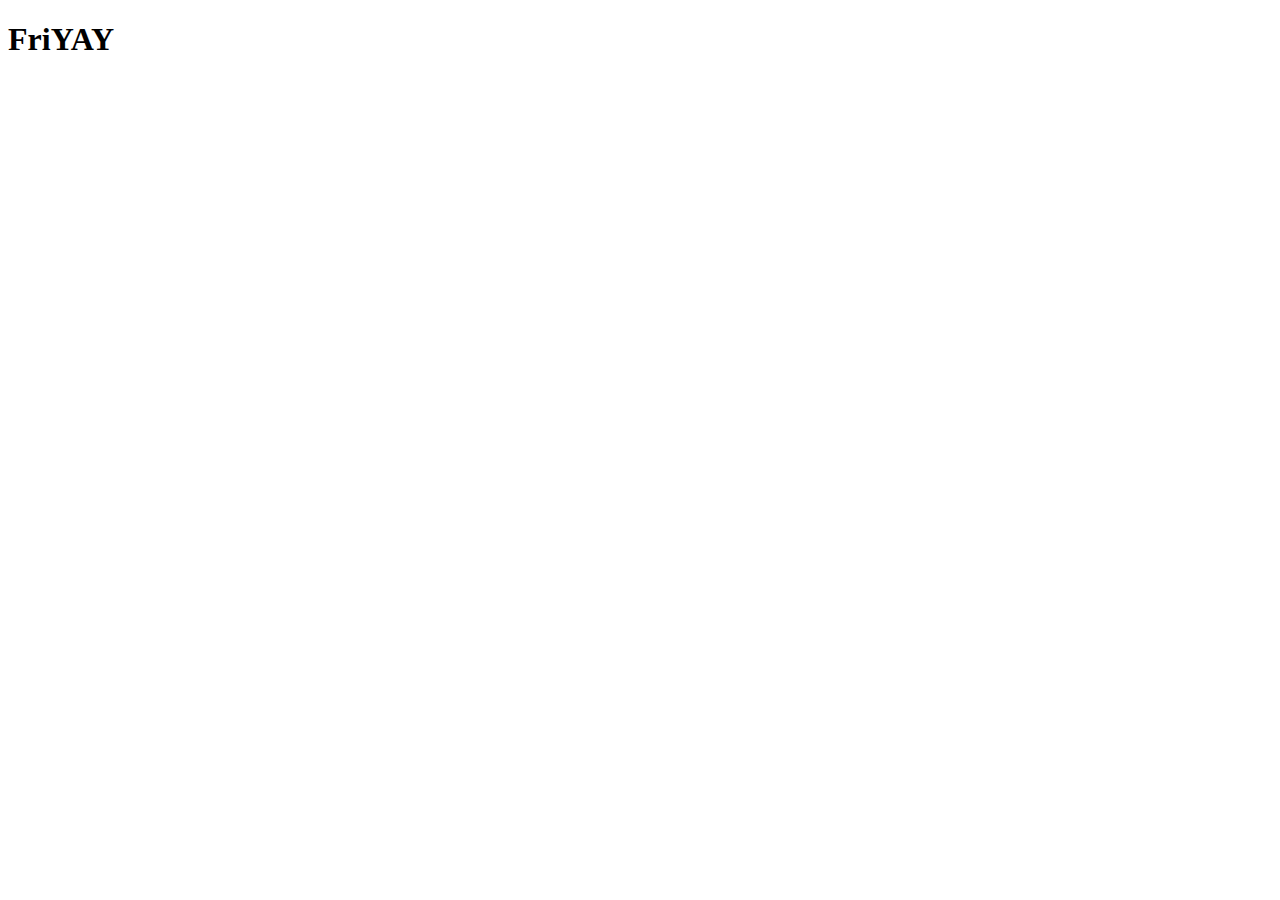
==== index.html @ 8e8bbde8 "Created index.html" ====
<!DOCTYPE html>
<html lang="en">
<head>
    <meta charset="UTF-8">
    <meta name="viewport" content="width=device-width, initial-scale=1.0">
    <title>FriYAY</title>
</head>
<body>
    <h1>FriYAY</h1>
    
</body>
</html>
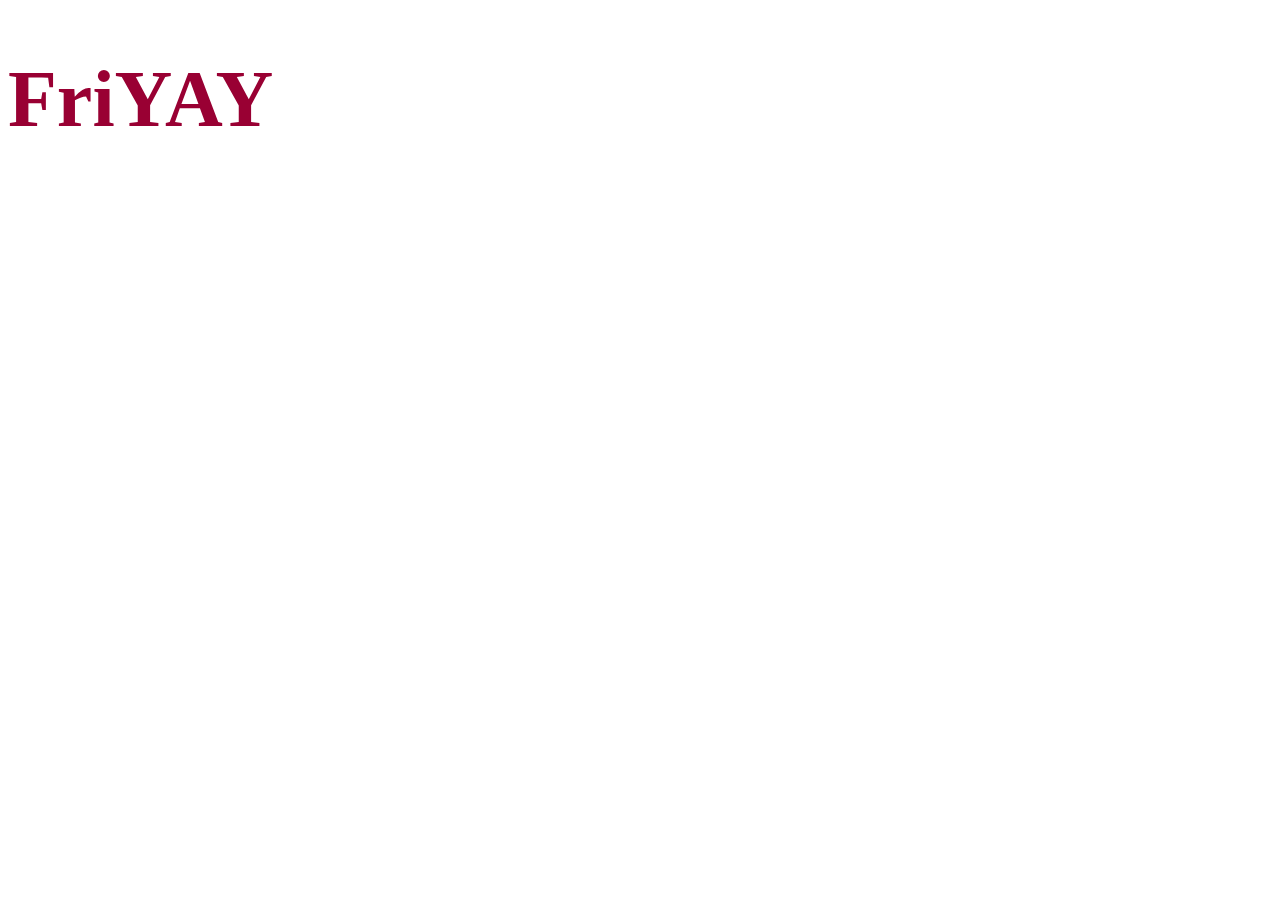
==== commit 4a397ebc: "Added CSS" ====
--- a/index.html
+++ b/index.html
@@ -3,10 +3,10 @@
 <head>
     <meta charset="UTF-8">
     <meta name="viewport" content="width=device-width, initial-scale=1.0">
+    <link rel="stylesheet" href="style.css">
     <title>FriYAY</title>
 </head>
 <body>
-    <h1>FriYAY</h1>
-    
+    <h1>FriYAY</h1> 
 </body>
 </html>--- a/style.css
+++ b/style.css
@@ -0,0 +1,7 @@
+/* CSS By Justin */
+/* GLOBAL STYLE */
+h1 {
+    font-size: 5em;
+    color: #990033;
+    
+}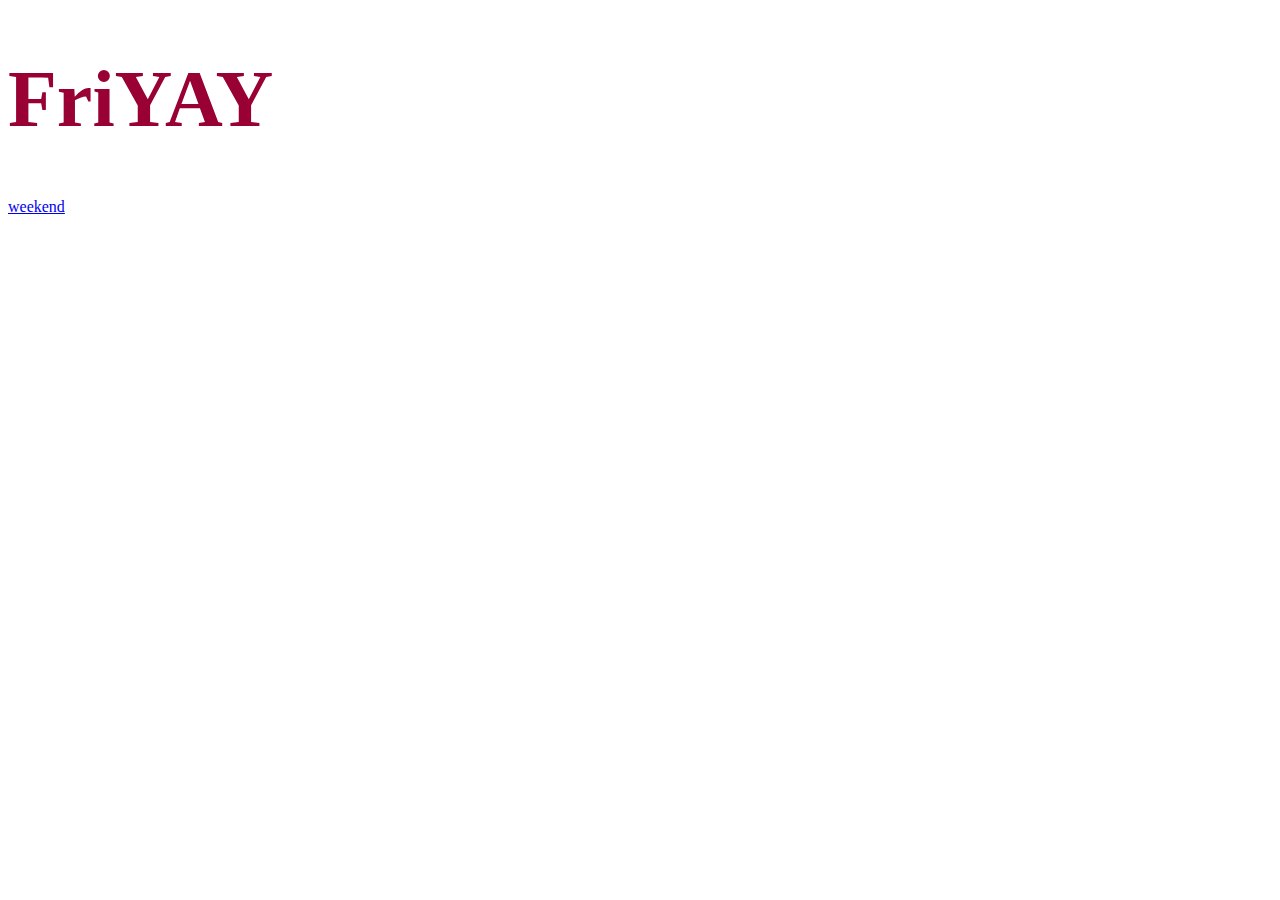
==== commit e00936e4: "Added Link" ====
--- a/index.html
+++ b/index.html
@@ -7,6 +7,7 @@
     <title>FriYAY</title>
 </head>
 <body>
-    <h1>FriYAY</h1> 
+    <h1>FriYAY</h1>
+    <a href="weekend.html" title="go to weekend">weekend</a>
 </body>
 </html>